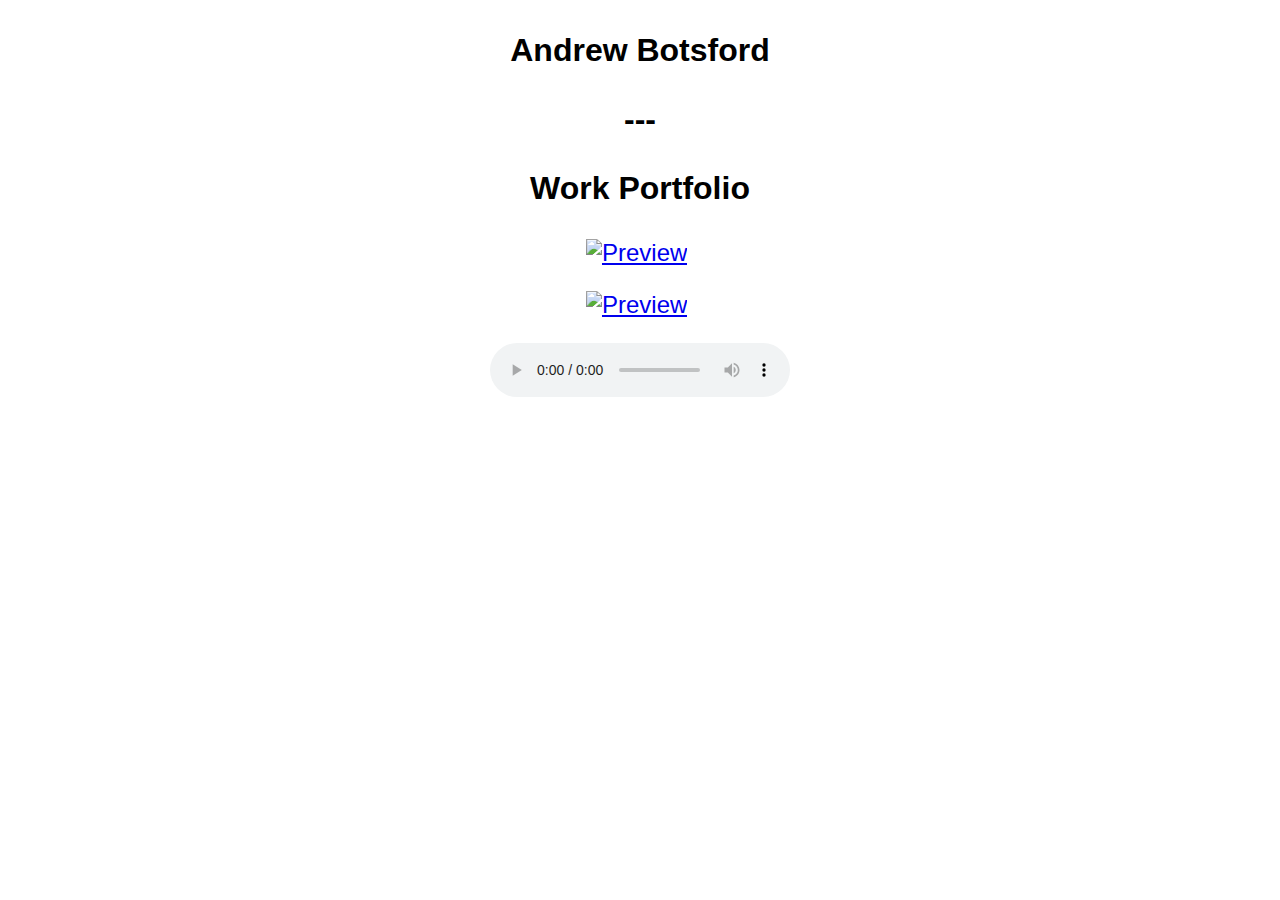
==== index.html @ 5560434a "Update index.html" ====
﻿<!DOCTYPE html PUBLIC "-//W3C//DTD XHTML 1.0 Transitional//EN" "http://www.w3.org/TR/xhtml1/DTD/xhtml1-transitional.dtd">

<html xmlns="http://www.w3.org/1999/xhtml">



<head>

<meta content="text/html; charset=utf-8" http-equiv="Content-Type" />

<title>Landscapes</title>

<link rel="stylesheet" type="text/css" href="Index_Background.css" />

<style type="text/css">

.auto-style1 {

	font-family: Arial, Helvetica, sans-serif;

	font-size: x-large;

	text-align: center;}

.auto-style2 {

	border-width: 0px;

}

.auto-style3 {

	font-family: Arial, Helvetica, sans-serif;

	font-size: xx-large;

	text-align: center;

}

.auto-style4 {

	text-align: center;

}

</style>

</head><body>



<div class="auto-style4">



<div>

<p class="auto-style3"><strong>Andrew Botsford</strong> </p>

<p class="auto-style3"><strong>---</strong></p>

<p class="auto-style3"><strong>Work Portfolio</strong></p>

	<p class="auto-style1"><a href="00001.html">

	<img alt="Preview" height="163" src="Buttons/Preview.png" width="366" class="auto-style2" /></a>&nbsp;</p>
	
	<p class="auto-style1"><a href="00001.html">

	<img alt="Preview" height="163" src="Buttons/Preview.png" width="366" class="auto-style2" /></a>&nbsp;</p>

</div>

<!--above here is fine /Sounds/bgmusic.mp3 -->

<audio controls>
 
	<source src="Sounds/music.mp3" type="audio/mpeg">

Your browser does not support the audio element.

</audio> 

<!--below here is fine-->

</div>

</body>

</html>
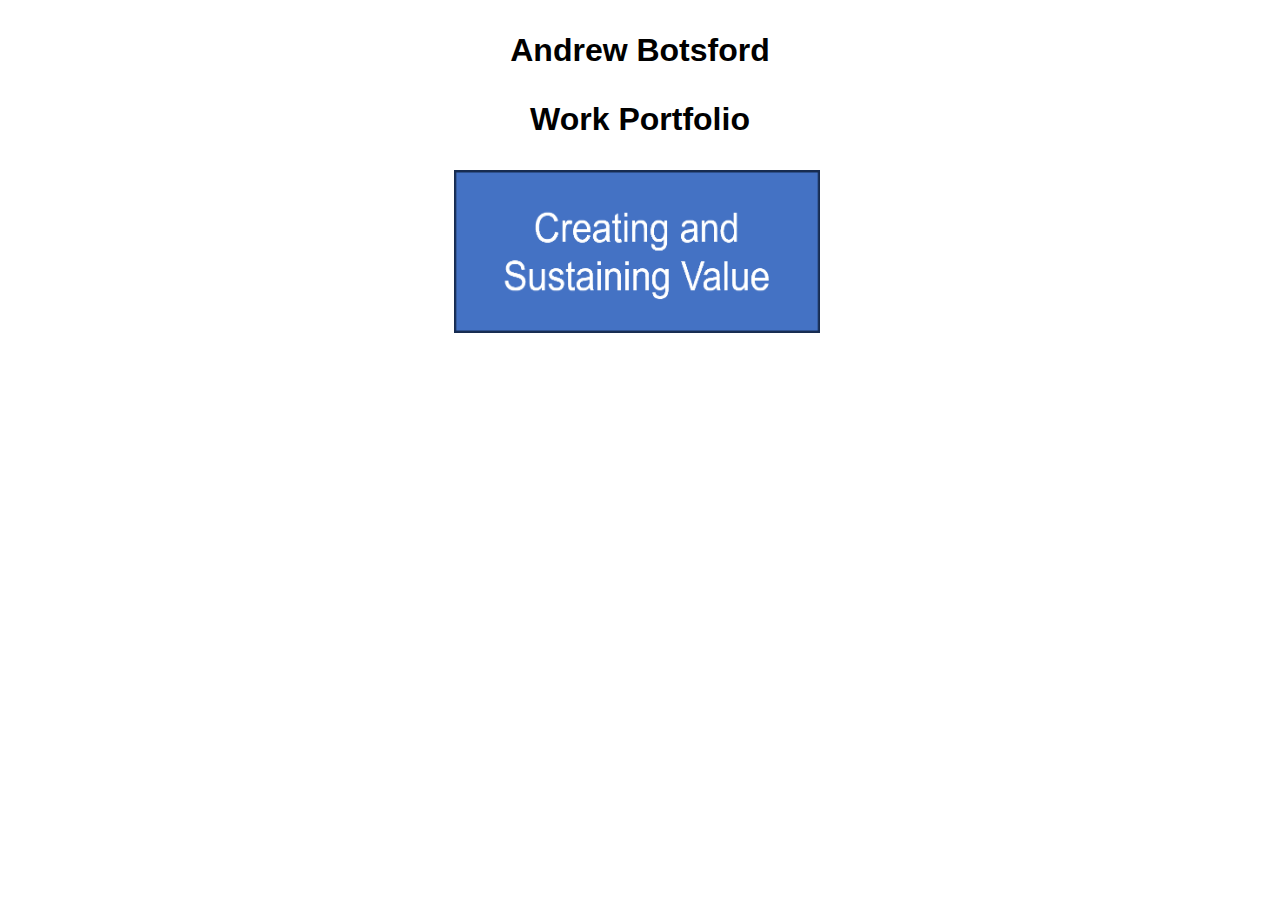
==== commit 192efa1b: "clean up" ====
--- a/index.html
+++ b/index.html
@@ -58,31 +58,13 @@
 
 <p class="auto-style3"><strong>Andrew Botsford</strong> </p>
 
-<p class="auto-style3"><strong>---</strong></p>
-
 <p class="auto-style3"><strong>Work Portfolio</strong></p>
 
 	<p class="auto-style1"><a href="00001.html">
 
-	<img alt="Preview" height="163" src="Buttons/Preview.png" width="366" class="auto-style2" /></a>&nbsp;</p>
+	<img alt="Preview" height="163" src="Buttons/Creating_and_Sustaining_Value.png" width="366" class="auto-style2" /></a>&nbsp;</p>
 	
-	<p class="auto-style1"><a href="00001.html">
 
-	<img alt="Preview" height="163" src="Buttons/Preview.png" width="366" class="auto-style2" /></a>&nbsp;</p>
-
-</div>
-
-<!--above here is fine /Sounds/bgmusic.mp3 -->
-
-<audio controls>
- 
-	<source src="Sounds/music.mp3" type="audio/mpeg">
-
-Your browser does not support the audio element.
-
-</audio> 
-
-<!--below here is fine-->
 
 </div>
 
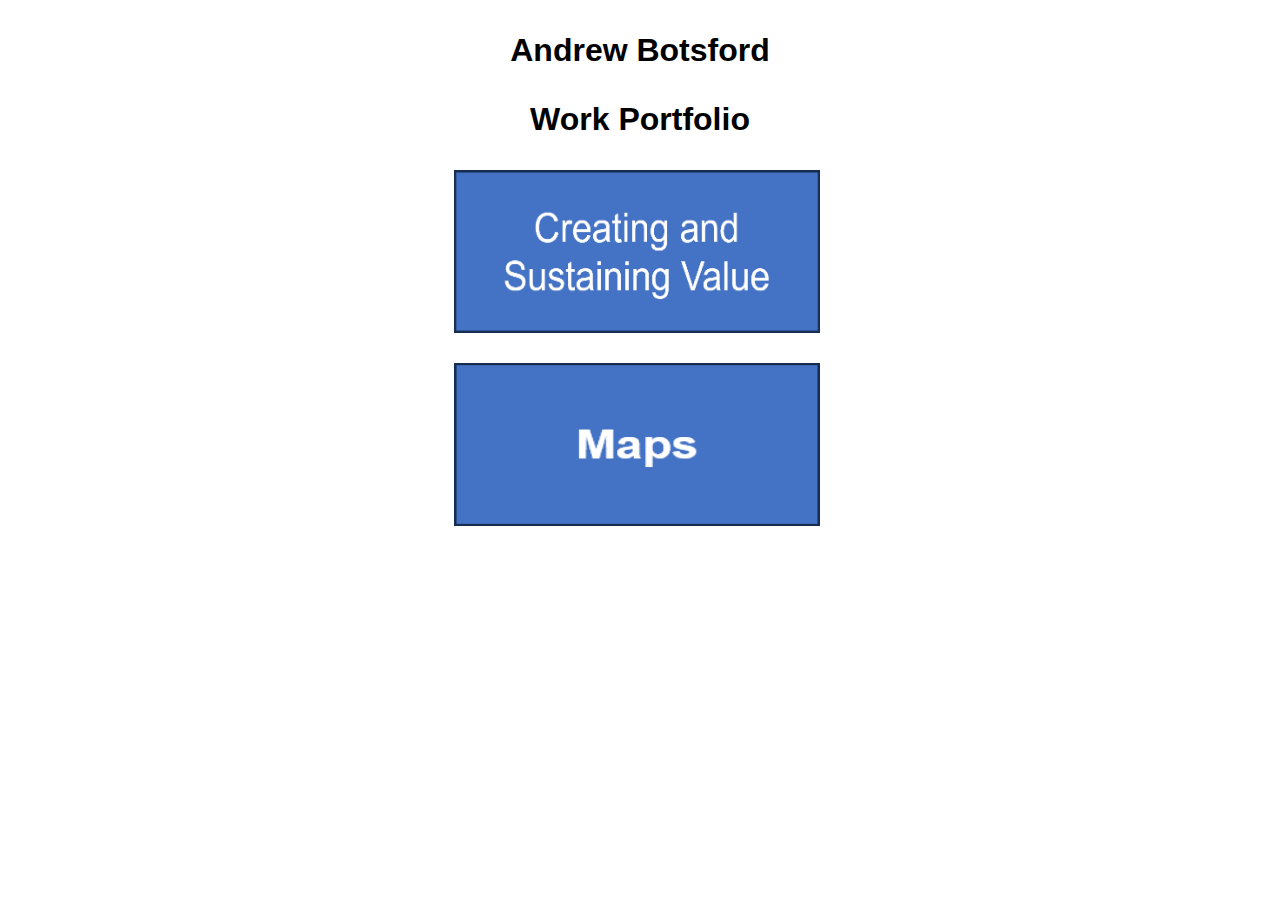
==== commit 921b27c3: "updates" ====
--- a/index.html
+++ b/index.html
@@ -8,7 +8,7 @@
 
 <meta content="text/html; charset=utf-8" http-equiv="Content-Type" />
 
-<title>Landscapes</title>
+<title>Andrew Botsford Work Portfolio</title>
 
 <link rel="stylesheet" type="text/css" href="Index_Background.css" />
 
@@ -57,13 +57,14 @@
 <div>
 
 <p class="auto-style3"><strong>Andrew Botsford</strong> </p>
-
 <p class="auto-style3"><strong>Work Portfolio</strong></p>
 
 	<p class="auto-style1"><a href="00001.html">
 
 	<img alt="Preview" height="163" src="Buttons/Creating_and_Sustaining_Value.png" width="366" class="auto-style2" /></a>&nbsp;</p>
 	
+	<p class="auto-style1"><a href="..\maps\index.html">
+	<img alt="Preview" height="163" src="Buttons/Maps.png" width="366" class="auto-style2" /></a>&nbsp;</p>
 
 
 </div>
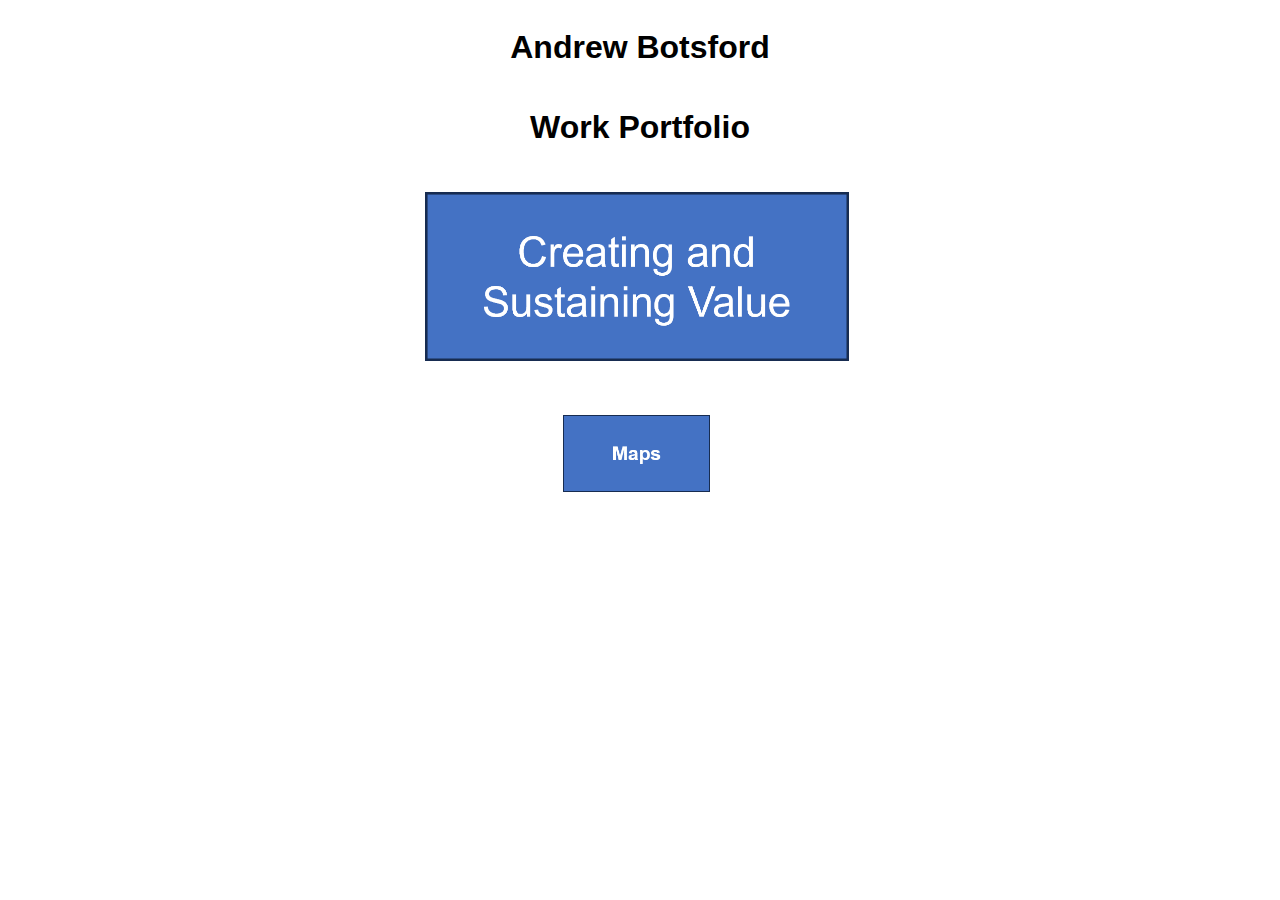
==== commit 2cefd952: "button" ====
--- a/index.html
+++ b/index.html
@@ -1,9 +1,5 @@
-﻿<!DOCTYPE html PUBLIC "-//W3C//DTD XHTML 1.0 Transitional//EN" "http://www.w3.org/TR/xhtml1/DTD/xhtml1-transitional.dtd">
-
-<html xmlns="http://www.w3.org/1999/xhtml">
-
-
-
+﻿<!doctype html>
+<html lang="en">
 <head>
 
 <meta content="text/html; charset=utf-8" http-equiv="Content-Type" />
@@ -45,26 +41,18 @@
 }
 
 </style>
-
-</head><body>
-
-
-
+</head>
+<body>
 <div class="auto-style4">
-
-
-
-<div>
-
-<p class="auto-style3"><strong>Andrew Botsford</strong> </p>
-<p class="auto-style3"><strong>Work Portfolio</strong></p>
+   <div style="display: flex; flex-direction: column; align-items: center;">
+	<h1 class="auto-style3"><strong>Andrew Botsford</strong> </h1>
+	<h1 class="auto-style3"><strong>Work Portfolio</strong></h1>
 
 	<p class="auto-style1"><a href="00001.html">
-
-	<img alt="Preview" height="163" src="Buttons/Creating_and_Sustaining_Value.png" width="366" class="auto-style2" /></a>&nbsp;</p>
+		<img alt="Preview" height="50%" src="Buttons/Creating_and_Sustaining_Value.png" width="50%" class="auto-style2" /></a>&nbsp;</p>
 	
 	<p class="auto-style1"><a href="..\maps\index.html">
-	<img alt="Preview" height="163" src="Buttons/Maps.png" width="366" class="auto-style2" /></a>&nbsp;</p>
+		<img alt="Preview" height="50%" src="Buttons/Maps.png" width="50%" class="auto-style2" /></a>&nbsp;</p>
 
 
 </div>
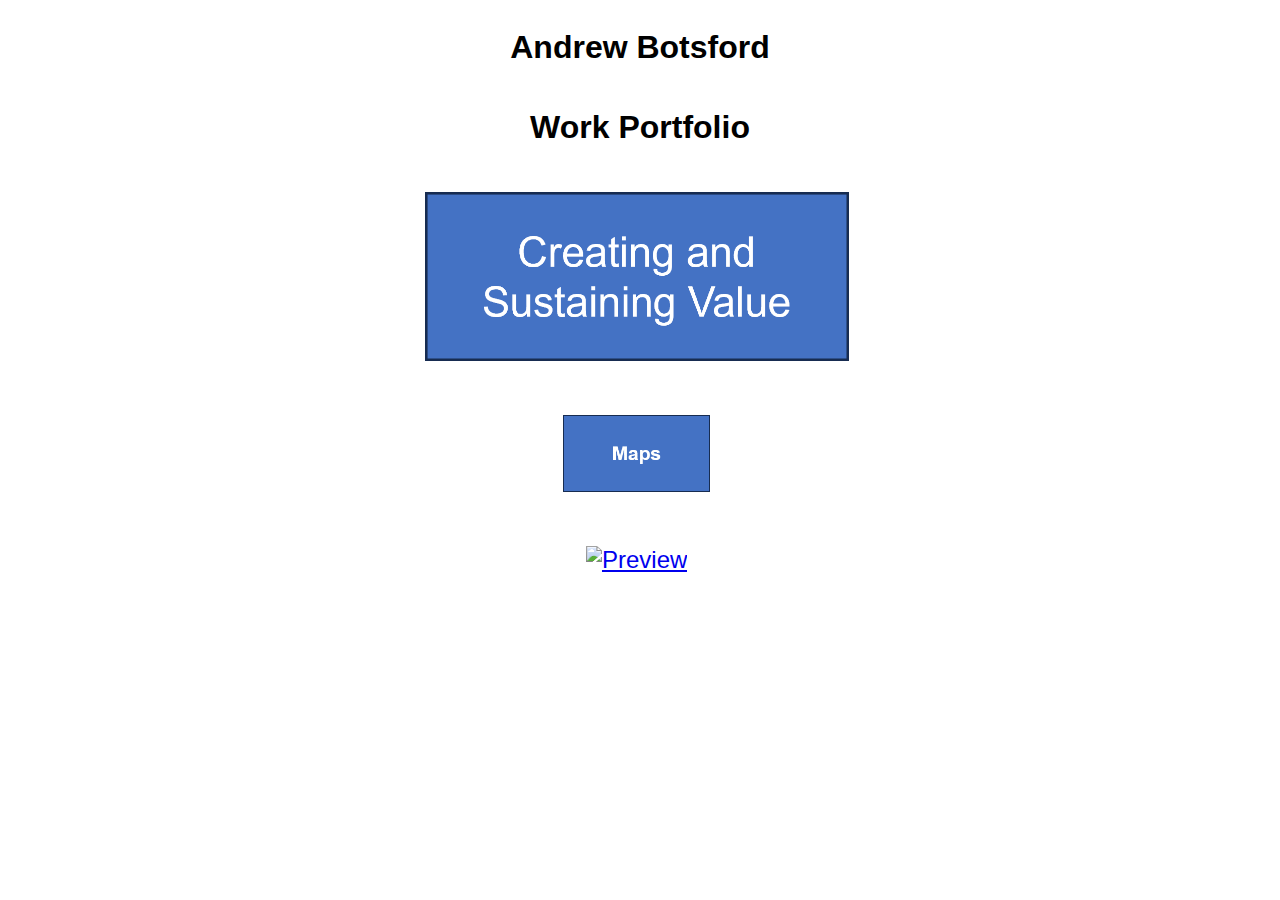
==== commit 66e8057d: "Update index.html" ====
--- a/index.html
+++ b/index.html
@@ -1,13 +1,9 @@
-﻿<!doctype html>
+<!doctype html>
 <html lang="en">
 <head>
-
 <meta content="text/html; charset=utf-8" http-equiv="Content-Type" />
-
 <title>Andrew Botsford Work Portfolio</title>
-
 <link rel="stylesheet" type="text/css" href="Index_Background.css" />
-
 <style type="text/css">
 
 .auto-style1 {
@@ -50,10 +46,10 @@
 
 	<p class="auto-style1"><a href="00001.html">
 		<img alt="Preview" height="50%" src="Buttons/Creating_and_Sustaining_Value.png" width="50%" class="auto-style2" /></a>&nbsp;</p>
-	
 	<p class="auto-style1"><a href="..\maps\index.html">
 		<img alt="Preview" height="50%" src="Buttons/Maps.png" width="50%" class="auto-style2" /></a>&nbsp;</p>
-
+	<p class="auto-style1"><a href="00002.html">
+		<img alt="Preview" height="50%" src="Buttons/Fossilised_Footprints_Folkestone.png" width="50%" class="auto-style2" /></a>&nbsp;</p>
 
 </div>
 
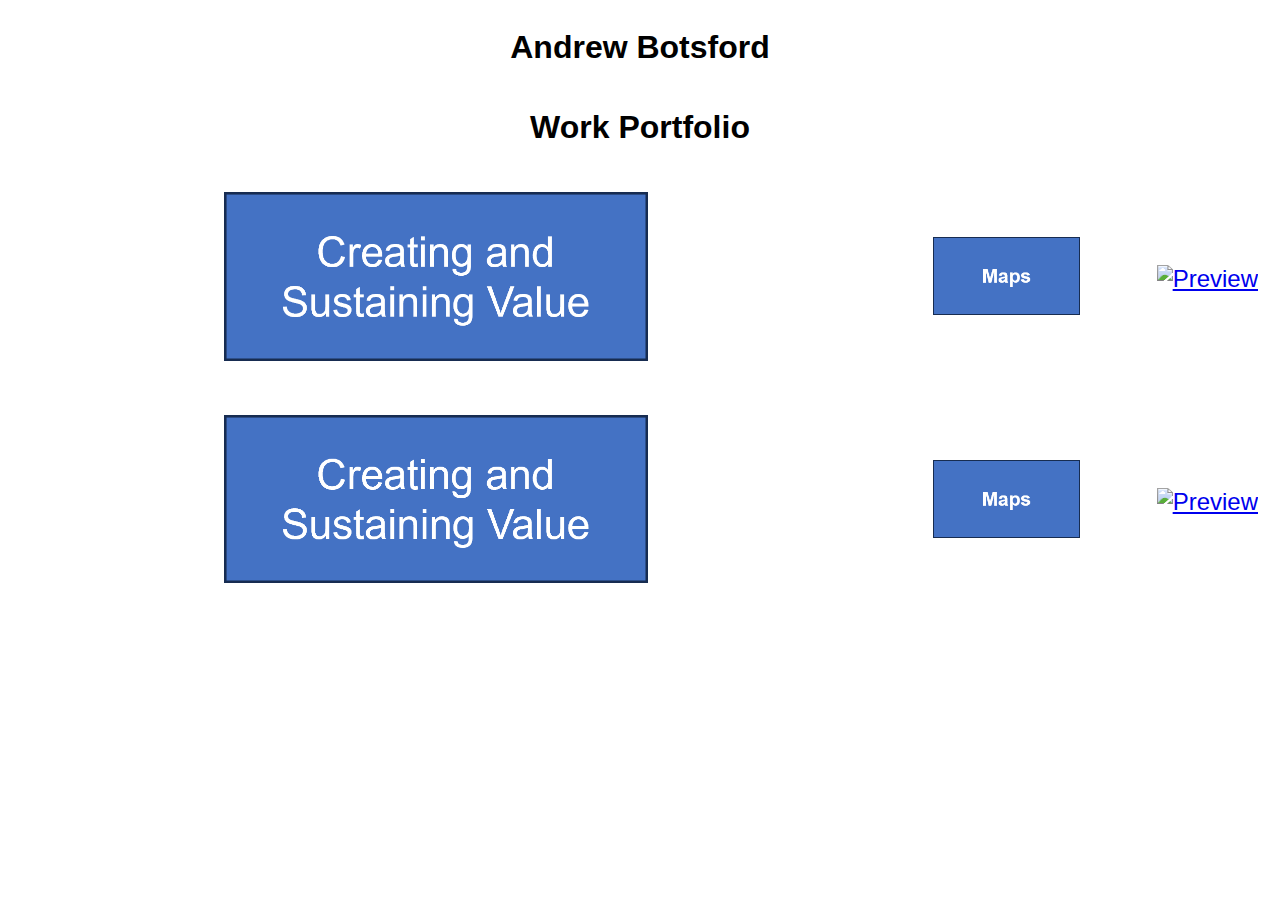
==== commit d2eaeea8: "Update index.html" ====
--- a/index.html
+++ b/index.html
@@ -44,16 +44,37 @@
 	<h1 class="auto-style3"><strong>Andrew Botsford</strong> </h1>
 	<h1 class="auto-style3"><strong>Work Portfolio</strong></h1>
 
-	<p class="auto-style1"><a href="00001.html">
-		<img alt="Preview" height="50%" src="Buttons/Creating_and_Sustaining_Value.png" width="50%" class="auto-style2" /></a>&nbsp;</p>
-	<p class="auto-style1"><a href="..\maps\index.html">
-		<img alt="Preview" height="50%" src="Buttons/Maps.png" width="50%" class="auto-style2" /></a>&nbsp;</p>
-	<p class="auto-style1"><a href="00002.html">
-		<img alt="Preview" height="50%" src="Buttons/Fossilised_Footprints_Folkestone.png" width="50%" class="auto-style2" /></a>&nbsp;</p>
-
 </div>
 
 </body>
 
+<body>
+<div class="auto-style4">
+
+    <div style="display: flex; justify-content: center; flex-direction: row; align-items: center;">
+        <p class="auto-style1"><a href="00001.html">
+            <img alt="Preview" height="50%" src="Buttons/Creating_and_Sustaining_Value.png" width="50%" class="auto-style2" /></a>&nbsp;</p>
+        <p class="auto-style1"><a href="..\maps\index.html">
+            <img alt="Preview" height="50%" src="Buttons/Maps.png" width="50%" class="auto-style2" /></a>&nbsp;</p>
+        <p class="auto-style1"><a href="00002.html">
+            <img alt="Preview" height="50%" src="Buttons/Fossilised_Footprints_Folkestone.png" width="50%" class="auto-style2" /></a>&nbsp;</p>
+    </div>
+</div>
+</body>
+
+<body>
+<div class="auto-style4">
+
+    <div style="display: flex; justify-content: center; flex-direction: row; align-items: center;">
+        <p class="auto-style1"><a href="00001.html">
+            <img alt="Preview" height="50%" src="Buttons/Creating_and_Sustaining_Value.png" width="50%" class="auto-style2" /></a>&nbsp;</p>
+        <p class="auto-style1"><a href="..\maps\index.html">
+            <img alt="Preview" height="50%" src="Buttons/Maps.png" width="50%" class="auto-style2" /></a>&nbsp;</p>
+        <p class="auto-style1"><a href="00002.html">
+            <img alt="Preview" height="50%" src="Buttons/Fossilised_Footprints_Folkestone.png" width="50%" class="auto-style2" /></a>&nbsp;</p>
+    </div>
+</div>
+</body>
+
 </html>
 
